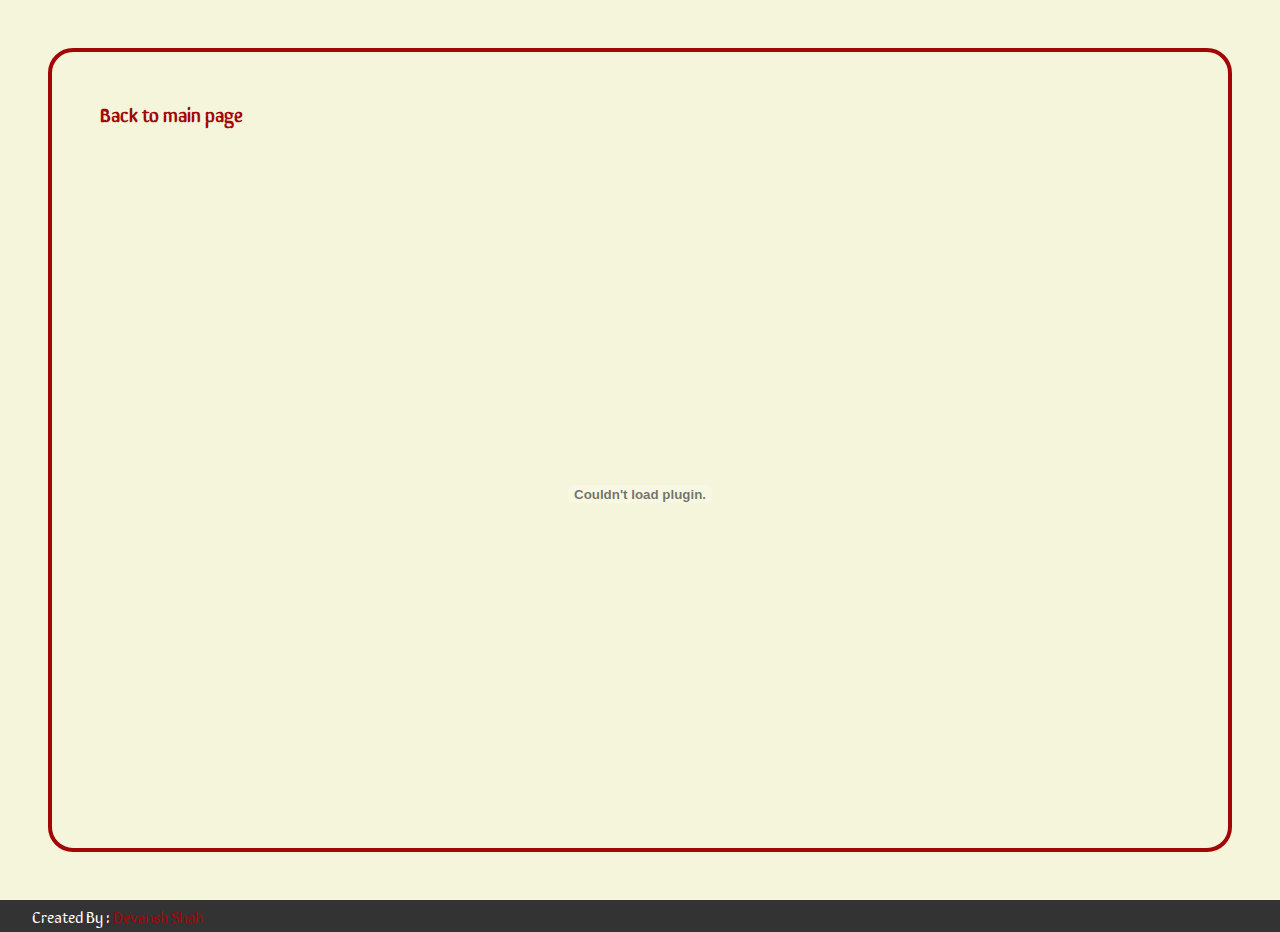
==== menu.html @ ed7d0f59 "menu - mobile fix" ====
<!DOCTYPE html>
<html lang="en">

<head>
    <meta charset="UTF-8">
    <meta name="viewport" content="width=device-width, initial-scale=1.0">
    <title>Atithya Banquet and Restaurant</title>
    <link rel="stylesheet" href="index.css">
    <link rel="stylesheet" href="menu.css">
    <link rel="icon" type="image/x-icon" href="/assets/favicon-A.png">
</head>

<body>  
    <div class="menu-container">
        <div class="border">
            <h3>
                <a href="/">Back to main page</a>
            </h3>
            <embed src="/assets/Restaurant Menu.pdf" width="100%" height="100%" frameborder="0"></embed>
        </div>
        
    </div>



    <div class="created">
        Created By : 
        <a href="http://devanshshah.ca" target="_blank"> Devansh Shah</a>
    </div>
    <script src="nav.js"></script>
</body>

</html>
---- index.css ----
@import url('https://fonts.googleapis.com/css2?family=Sirin+Stencil&display=swap');
@import url('https://fonts.googleapis.com/css2?family=Roboto:ital,wght@0,100;0,300;0,400;0,500;0,700;0,900;1,100;1,300;1,400;1,500;1,700;1,900&display=swap');

* {
    margin: 0;
    padding: 0;
    box-sizing: border-box;
    --red: #A20606;
    --cream: #F5F5DC;
    scroll-behavior: smooth;
}


/* width */
::-webkit-scrollbar {
    width: 5px;
}

/* Track */
::-webkit-scrollbar-track {
    
    border-radius: 10px;
}

/* Handle */
::-webkit-scrollbar-thumb {
    background: var(--red);
    border-radius: 10px;
}

/* Handle on hover */
::-webkit-scrollbar-thumb:hover {
    scale:1.1;
}

body {
    font-family: "Sirin Stencil", sans-serif;
    font-weight: 400;
    font-style: normal;

    overflow-x: hidden;
    scroll-behavior: smooth;
}

a {
    text-decoration: none;
    color: var(--red);
}


.container {
    width: 100vw;
    height: 100vh;
    background-image: url("/assets/BG.png");
    background-repeat: no-repeat;
    background-size: 100vw 100vh;
    background-color: var(--cream);
    animation: collapse 1.5s ease-in-out 1 forwards;
    padding: 7rem;
    
}


.about-container{
    width: 100vw;
    height: 100vh;
    padding:1rem;
    background-image: url("/assets/BG_2.png");
    background-repeat: no-repeat;
    background-size: 100vw 100vh;

}

.banquet-container{
    width: 100vw;
    height: 100vh;
    padding:1rem;
    background-image: url("/assets/BG_2.png");
    background-repeat: no-repeat;
    background-size: 100vw 100vh;
    background-color: var(--cream);

}

.zoon-pan{
    animation: collapse 1.5s ease-in-out 1 forwards;
}


@keyframes collapse {
    0% {
        padding: 7rem;
        background-size: 150vw 150vh;
        background-position: 50% 50%;
    }

    100% {
        padding: 1rem;
        background-size: 100vw 100vh;
        background-position: 50% 50%;
    }
}




.border-container {
    border: 4px solid var(--red);
    width: 100%;
    height: 100%;
    border-radius: 25px;
    box-shadow: 0 0 0 100rem var(--cream);
    display: flex;
    align-items: center;
    justify-content: center;
    flex-direction: column;
}

.border-container-2{
    border: 4px solid var(--red);
    width: 100%;
    height: 100%;
    border-radius: 25px;
    box-shadow: 0 0 0 1rem var(--cream);
    padding-top:3rem;
}


.border-container-3{
    border: 4px solid var(--red);
    width: 100%;
    height: 100%;
    border-radius: 25px;
    box-shadow: 0 0 0 1rem var(--cream);
    padding-top:3rem;
}



.h1 {
    font-size: 6rem;
    color: var(--red);
    position: relative;
    padding: 0;
    margin: 0;
    font-weight: 500;
    animation: float-up 1.5s ease-in-out 1 forwards;
    animation-delay: 0.5s;
    opacity: 0;
    text-shadow: rgba(149, 157, 165, 0.2) 0px 8px 24px;
}

@keyframes float-up {
    0%{
        opacity: 0;
        transform: translateY(30px);
    }
    100%{
        opacity: 1;
        transform: translateY(0px);
    }
    
}

@keyframes float-down {
    0%{
        opacity: 0;
        transform: translateY(-30px);
    }
    100%{
        opacity: 1;
        transform: translateY(0px);
    }
    
}

.h1:after {
    content: '';
    width: 100%;
    position: absolute;
    left: 0;
    bottom: 10px;
    border-bottom: 5px solid var(--red);

}

.h3 {
    padding-block: 0.5rem;
    color: var(--red);
    font-size: 2rem;
    animation: float-up 1.5s ease-in-out 1 forwards;
    animation-delay: 0.5s;
    opacity: 0;

}

.logo {
    width: 150px;
    animation: float-down 1.5s ease-in-out 1 forwards;
    animation-delay: 0.5s;
    opacity: 0;
}

.nav-container {
    position: sticky;
    top:1.5rem !important;
}

.nav-container{
    display: flex;
    flex-direction: row;
    align-items: center;
    justify-content: center;
    gap:2rem;
    padding:0.75rem 1.5rem;
    border-radius: 15px;
    animation: float-up 1.5s ease-in-out 1 forwards;
    animation-delay: 0.5s;
    opacity: 0;
    margin-top:2rem;
    z-index: 100;
    font-size: 1.5rem;
}

.icon{
    width: 25px;
    height: 25px;
}

@keyframes shift{
    0%{

    }
    100%{
        right:1.5rem;
    }
}




.link a {
    font-size: inherit;
    font-weight: 500;
    display: flex;
    justify-content: center;
    align-items: center;
    gap: 0.5rem;
    padding-block: 0.2rem
}

.link a:hover {
    text-decoration:underline;
}

.icon {
    width: 25px;
    aspect-ratio: 1/1;
}


.image-layout{
    width: 70%;
    margin:2rem auto;
    display: flex;
    justify-content: space-between;
    align-items: center;
    opacity: 0;
}

.m-top-2{
    margin-top: 4rem;
}

.menu_link{
    font-size: 1.25rem !important;
    text-align: center;
    width: max-content;
    margin: auto auto;
}

.image-layout>div{
    width: 40%;
    height: 250px;
    display: flex;
    justify-content: center;
    margin-inline:auto;
}



.h2{
    font-size: 2.5rem;
    color:var(--red);
}

.window-image{
    width: 100%;
    height: 100%;
    object-fit: cover;
    border-radius: 15px;
    border:4px solid var(--red);
    box-shadow: rgba(0, 0, 0, 0.35) 0px 5px 15px;
}

.info-container{
    width: 60%;
    margin:0rem auto;
    text-align: center;
    opacity: 0;
}

.info-container-2{
    margin: 4rem auto;
}

.info-container p{
    font-size: 1.1rem;
    margin-block: 1rem;
    text-align: left;
    font: poppins;
}

.animate-up{
    animation: float-up 0.5s ease-in-out 0.2s 1 forwards;
}

.animate-down{
    animation: float-down 0.5s ease-in-out 0.2s 1 forwards;
}


.footer{
    width: 100vw;
    height: 30vh;
    background-repeat: no-repeat;
    background-size: 100vw 100vh;
    background-color: var(--cream);
    padding:1rem;
}

.border-container-4{
    border: 4px solid var(--red);
    width: 100%;
    height: 100%;
    border-radius: 25px;
    box-shadow: 0 0 0 1rem var(--cream);
    padding:3rem 5rem;
    display: flex;
    justify-content: start;
    align-items: center;
}

.border-container-4 div{
    width: 30%;
}


.info{
    padding:0rem 1rem;
    display: flex;
    flex-direction: row;

    align-items: center;
    color: black;
    gap:2rem;
    margin-block:1rem;
    font-size: 1rem;
}

.info img{
    height: 25px;
}

.info p{
    margin:0;
    padding: 0;
    line-height: 25px;
}

.info:hover{
    text-decoration: underline;
    color:var(--red);
}

.created{
    background-color: rgba(0, 0, 0, 0.799);
    color: white;
    font-size: 1rem;
    padding:0.25rem 2rem;
}

.nav-menu{
    width: 50px;
    height: 50px;
    border-radius: 10px;
    border: 2px solid var(--red);
    position: fixed;
    right:3rem;
    top:3rem;
    background-color: var(--cream);
    z-index: 100;
    display: flex;
    align-items: center;
    justify-content: center;
}


.toggleClose{
    display: none;
}

.nav-menu{
    display: none;
}


@media only screen and (max-width: 550px) {
    
    .h1{
        font-size: 4rem ;
    }
    
    .container {
      background-image: url('./assets/BG_1_Mobile.png');
      padding:0.5rem;
    }

    .about-container {
        background-image: url('./assets/mobile-bg-2.png');
        height: min-content ;
        padding-bottom: 1rem;
        background-size:cover;
        background-position: center center;
        padding:0.5rem;
    }

    .banquet-container {
        background-image: url('./assets/mobile-bg-2.png');
        height: min-content ;
        background-size:cover;
        background-position: center center;
        padding:0.5rem;
    }

    .footer{
        padding:0.5rem;
    }

   

    .nav-container{
        flex-wrap: wrap;
    }

    .footer{
        width: 100vw;
        overflow: hidden;
    }

    .image-layout{
        width: 80%;
        flex-direction: column;
        margin: 0 auto;
    }

    .image-layout div:nth-of-type(2){
        display: none;
    }

    .image-layout>div{
        width: 90%;
        margin-top: 0.5rem;
        height: 200px;
    }

    .info-container{
        width: 90%;
        font-size: 0.8rem;
        margin: 1rem;
        text-align: center;
    }

    .border-container-2, .border-container-3 {
        padding-bottom:5rem;
    }

    .info-container p{
        text-align: center;
    }

    .footer{
        height: max-content;
    }

    .border-container-4{
        flex-direction: column;
        padding:1rem;
        justify-content: start;
        align-items: start;
        text-wrap: wrap;
    }



    .border-container-4 div{
        width: 100%;
    }

    .nav-container{
        right:1rem !important;
        gap:1rem;
        flex-direction: column;
        top:1rem;
        display: none;
        position : fixed;
        background-color: #e8e8cf;
        border : 2px solid #A20606;
        top : 1.5rem !important;
        right : 2rem;
        font-size : 1.25rem;
        box-shadow: rgba(0, 0, 0, 0.35) 0px 5px 15px;
        text-align: right;
        transition: 0s;
        opacity: 1;
        animation:none;
    }

    .toggleClose{
        display: block;
        margin-block:0.5rem;
    }

    .nav-menu{
        display: flex;
    }

    .info{
        gap:1rem;
        padding:0.25rem;
        width: 100%;
        overflow:hidden ;
    }

    .link a {
        justify-content: flex-end;
        align-items: flex-end;
        gap: 0.5rem;
        padding-block: 0.2rem;
        
    }

    .link a p{
        text-wrap: wrap;
    }
}
---- menu.css ----
@import url('https://fonts.googleapis.com/css2?family=Sirin+Stencil&display=swap');
@import url('https://fonts.googleapis.com/css2?family=Roboto:ital,wght@0,100;0,300;0,400;0,500;0,700;0,900;1,100;1,300;1,400;1,500;1,700;1,900&display=swap');

* {
    margin: 0;
    padding: 0;
    box-sizing: border-box;
    --red: #A20606;
    --cream: #F5F5DC;
    scroll-behavior: smooth;
}

.menu-container{
    width: 100vw;
    height: 100vh;
    background-color: var(--cream);
    padding:3rem;
}

.border{
    border: 4px solid var(--red);
    width: 100%;
    height: 100%;
    border-radius: 25px;
    padding:3rem;
}

embed{
    margin-top: 1rem;
}

embed{
    border-radius: 15px;
    overflow: hidden;
}

@media only screen and (max-width: 550px) {
    .menu-container, .border{
        padding:1rem 0.5rem;
    }


}
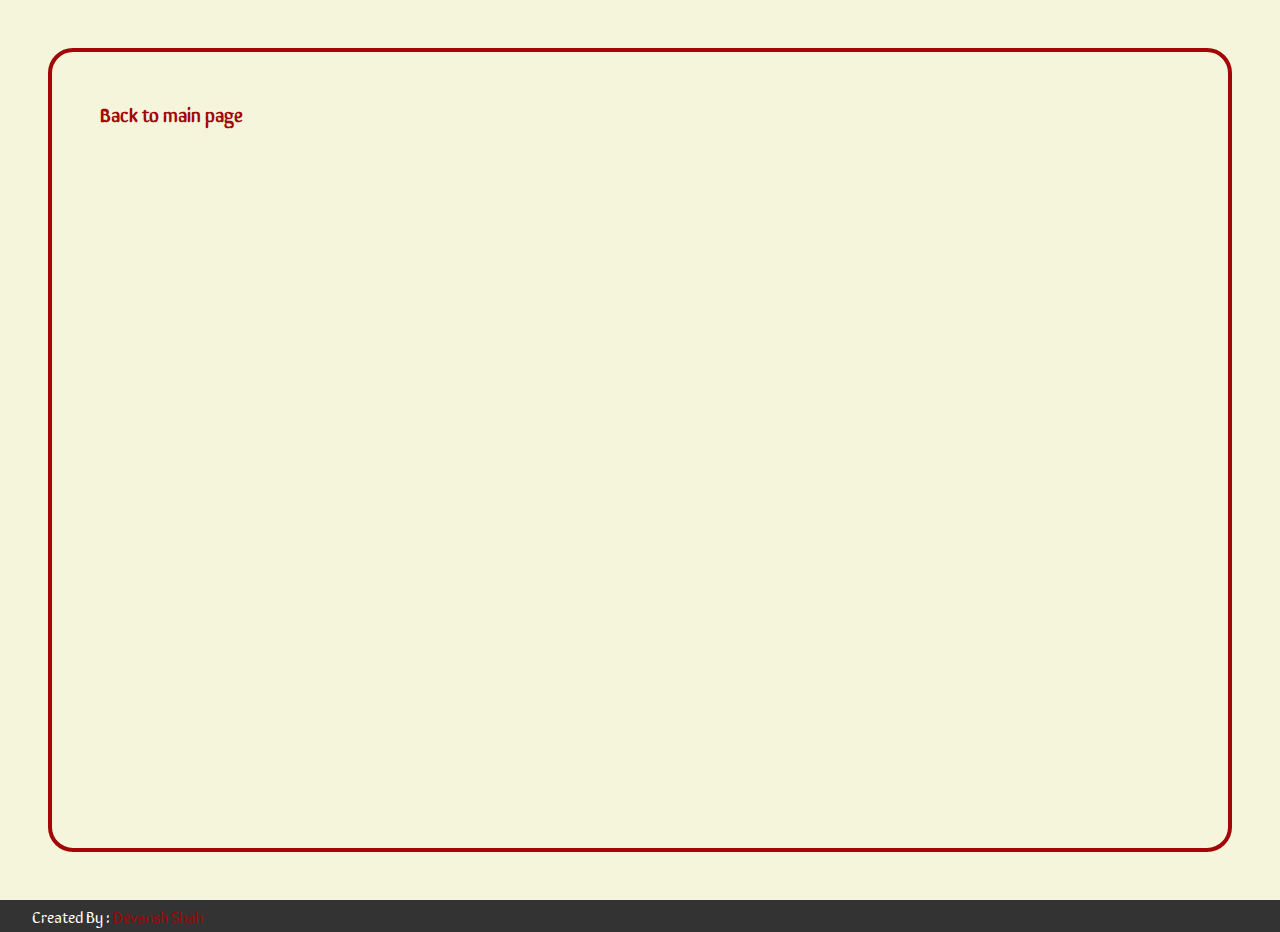
==== commit 7000752a: "menu - mobile fix" ====
--- a/menu.html
+++ b/menu.html
@@ -16,7 +16,7 @@
             <h3>
                 <a href="/">Back to main page</a>
             </h3>
-            <embed src="/assets/Restaurant Menu.pdf" width="100%" height="100%" frameborder="0"></embed>
+            <iframe id="menu" width="100%" height="100%" frameborder="0"></iframe>
         </div>
         
     </div>
@@ -27,7 +27,13 @@
         Created By : 
         <a href="http://devanshshah.ca" target="_blank"> Devansh Shah</a>
     </div>
-    <script src="nav.js"></script>
+    <script>
+        let iframe = document.getElementById("menu")
+
+        console.log(iframe)
+
+        iframe.src = "/assets/Restaurant Menu.pdf"
+    </script>
 </body>
 
 </html>